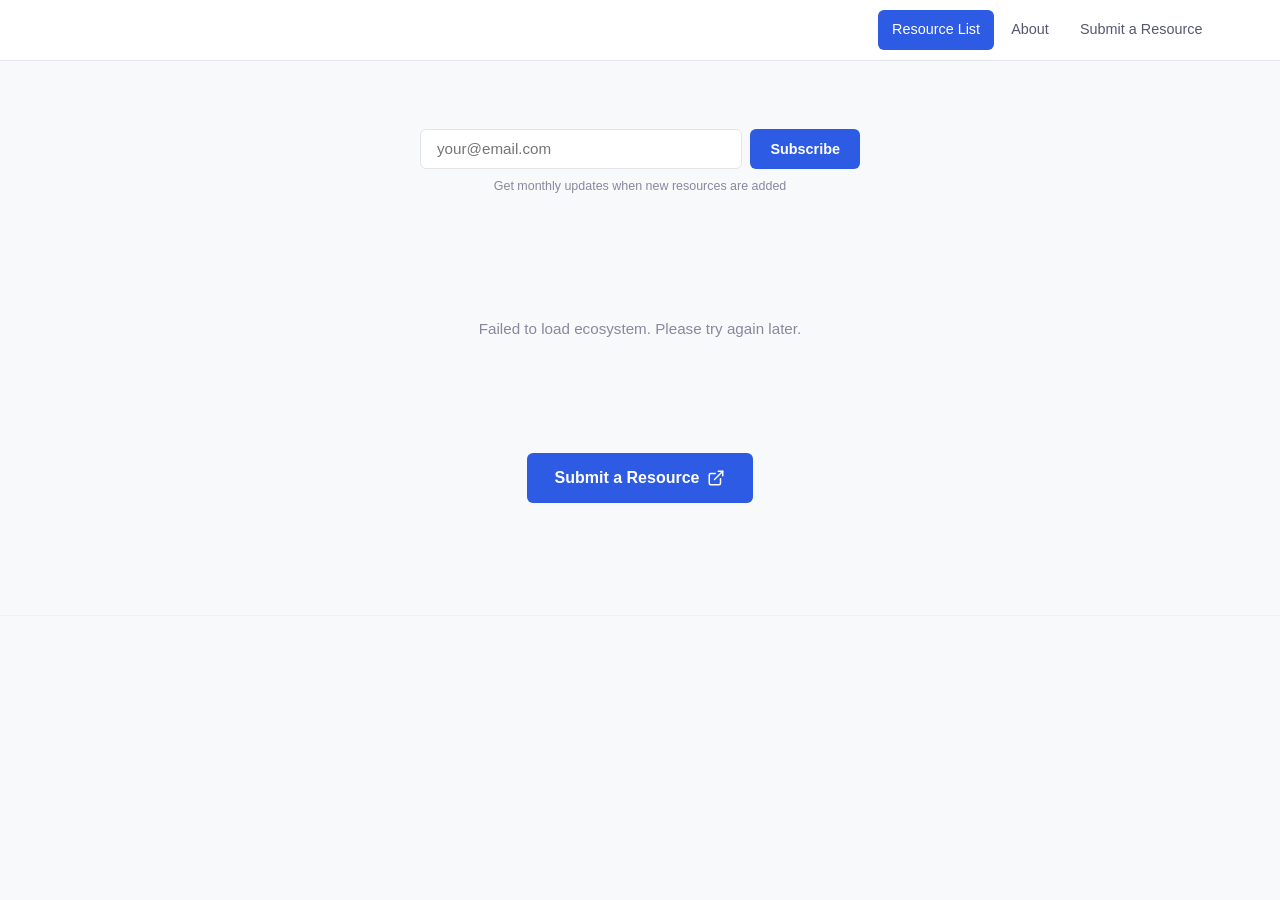
==== index.html @ 2a93d36a "Move all inline CSS to styles.css, fix hover color to solid light blue - Moved ~400 lines of inline " ====
<!DOCTYPE html>
<html lang="en">
<head>
  <meta charset="UTF-8">
  <meta name="viewport" content="width=device-width, initial-scale=1.0">
  <title>AI×Democracy.FYI — A Resource Map for Who's Working in This Space</title>
  <meta name="description" content="An ecosystem map of orgs, people, and papers focused on the intersection of AI &amp; Democracy">

  <!-- Open Graph -->
  <meta property="og:type" content="website">
  <meta property="og:title" content="AI×Democracy.FYI">
  <meta property="og:description" content="An ecosystem map of orgs, people, and papers focused on the intersection of AI &amp; Democracy">
  <meta property="og:url" content="https://aixdemocracy.fyi">
  <meta property="og:image" content="https://alignedgov.pages.dev/og-image.png">
  <meta property="og:site_name" content="AI×Democracy.FYI">

  <!-- Twitter Card -->
  <meta name="twitter:card" content="summary_large_image">
  <meta name="twitter:title" content="AI×Democracy.FYI">
  <meta name="twitter:description" content="An ecosystem map of orgs, people, and papers focused on the intersection of AI &amp; Democracy">
  <meta name="twitter:image" content="https://alignedgov.pages.dev/og-image.png">

  <!-- Favicon -->
  <link rel="icon" type="image/svg+xml" href="/favicon.svg">

  <link rel="stylesheet" href="styles.css">
</head>
<body>

  <!-- Navigation -->
  <nav class="nav" role="navigation" aria-label="Main navigation">
    <div class="nav-inner">
      <a href="/" class="nav-brand" id="nav-brand"></a>
      <ul class="nav-links">
        <li><a href="/" class="active">Resource List</a></li>
        <li><a href="/about.html">About</a></li>
        <li><a href="/submit.html">Submit a Resource</a></li>
      </ul>
    </div>
  </nav>

  <main class="container">
    <div class="hero">
      <h1 id="site-heading"></h1>
      <p class="subheading" id="site-subheading"></p>
      <p class="description" id="site-description"></p>

      <!-- Newsletter Signup -->
      <div class="newsletter-signup">
        <form id="newsletter-form" class="newsletter-form">
          <input type="email" id="newsletter-email" placeholder="your@email.com" required autocomplete="email" aria-label="Email address">
          <button type="submit" class="btn-primary newsletter-btn">Subscribe</button>
        </form>
        <p class="newsletter-msg" id="newsletter-msg"></p>
        <p class="newsletter-hint">Get monthly updates when new resources are added</p>
      </div>
    </div>

    <!-- Deadlines -->
    <div class="deadlines-section" id="deadlines-section" style="display: none;"></div>

    <!-- Loading State -->
    <div class="loading" id="loading">
      <div class="loading-spinner"></div>
      <p>Loading ecosystem...</p>
    </div>

    <!-- Org List -->
    <div class="org-list" id="org-list" style="display: none;"></div>

    <!-- Submit CTA -->
    <div style="text-align: center; margin: 3rem 0 1rem;">
      <a href="/submit.html" class="btn-primary">Submit a Resource
        <svg width="18" height="18" viewBox="0 0 24 24" fill="none" stroke="currentColor" stroke-width="2" stroke-linecap="round" stroke-linejoin="round"><path d="M18 13v6a2 2 0 0 1-2 2H5a2 2 0 0 1-2-2V8a2 2 0 0 1 2-2h6"/><polyline points="15 3 21 3 21 9"/><line x1="10" y1="14" x2="21" y2="3"/></svg>
      </a>
    </div>
  </main>

  <footer class="site-footer">
    <p id="site-footer"></p>
  </footer>

  <script>
    var WORKER_URL = "https://alignedgov-worker.seanahrens.workers.dev";

    function faviconUrl(url) {
      try {
        var domain = new URL(url).hostname;
        return "https://www.google.com/s2/favicons?domain=" + encodeURIComponent(domain) + "&sz=64";
      } catch { return ""; }
    }

    function getDomain(url) {
      try { return new URL(url).hostname.replace(/^www\./, ""); }
      catch { return url; }
    }

    function isSameText(a, b) {
      if (!a || !b) return false;
      var norm = function(s) { return s.trim().toLowerCase().replace(/[.\s]+$/g, ""); };
      return norm(a) === norm(b);
    }

    async function init() {
      try {
        var resp = await fetch(WORKER_URL + "/api/links");
        var data = await resp.json();

        // Apply dynamic config
        var config = data.config || {};
        if (config.title) {
          document.getElementById("nav-brand").textContent = config.title;
          document.title = config.title + (config.subheading ? " — " + config.subheading : "");
        }
        if (config.heading) document.getElementById("site-heading").textContent = config.heading;
        if (config.subheading) document.getElementById("site-subheading").textContent = config.subheading;
        if (config.description) document.getElementById("site-description").textContent = config.description;
        if (config.footer) document.getElementById("site-footer").textContent = config.footer;

        var deadlines = data.deadlines || [];
        renderDeadlines(deadlines);

        var orgs = data.orgs || [];
        var links = data.links || [];

        renderOrgView(orgs, links);
      } catch (err) {
        document.getElementById("loading").innerHTML =
          "<p>Failed to load ecosystem. Please try again later.</p>";
      }
    }

    function parseDeadlineDate(str) {
      // Handles "Mar 16", "Mar 16, 2026", "2026-03-16" etc.
      var MONTH_MAP = { jan:0, feb:1, mar:2, apr:3, may:4, jun:5, jul:6, aug:7, sep:8, oct:9, nov:10, dec:11 };
      var s = (str || "").trim();

      // Try ISO format first (2026-03-16)
      var iso = new Date(s + "T23:59:59");
      if (!isNaN(iso.getTime()) && /^\d{4}-\d{2}-\d{2}$/.test(s)) return iso;

      // Try "Mon DD" or "Mon DD, YYYY"
      var m = s.match(/^([A-Za-z]+)\s+(\d{1,2})(?:\s*,?\s*(\d{4}))?$/);
      if (!m) return null;
      var monthIdx = MONTH_MAP[m[1].toLowerCase().slice(0, 3)];
      if (monthIdx === undefined) return null;
      var day = parseInt(m[2], 10);
      var year = m[3] ? parseInt(m[3], 10) : new Date().getFullYear();
      var date = new Date(year, monthIdx, day, 23, 59, 59);
      // If no year given and the date is > 6 months in the past, assume next year
      if (!m[3] && date < new Date(Date.now() - 180 * 24 * 60 * 60 * 1000)) {
        date.setFullYear(date.getFullYear() + 1);
      }
      return date;
    }

    function renderDeadlines(deadlines) {
      var now = new Date();
      var sevenDaysAgo = new Date(now.getTime() - 7 * 24 * 60 * 60 * 1000);
      var MONTHS = ["Jan", "Feb", "Mar", "Apr", "May", "Jun", "Jul", "Aug", "Sep", "Oct", "Nov", "Dec"];

      // Parse deadlines, filter out > 1 week passed
      var items = [];
      deadlines.forEach(function(d) {
        var date = parseDeadlineDate(d.deadline);
        if (!date) return;
        if (date < sevenDaysAgo) return;
        var passed = date < now;
        var label = MONTHS[date.getMonth()] + " " + date.getDate();
        if (passed) label += " (passed)";
        items.push({ url: d.url, title: d.title, description: d.description, site_name: d.site_name, date: date, label: label, passed: passed });
      });

      if (items.length === 0) return;

      // Sort by deadline ascending
      items.sort(function(a, b) { return a.date - b.date; });

      var section = document.getElementById("deadlines-section");
      section.style.display = "block";

      var heading = document.createElement("div");
      heading.className = "deadlines-heading";
      heading.textContent = "Upcoming Deadlines";
      section.appendChild(heading);

      items.forEach(function(item) {
        var a = document.createElement("a");
        a.className = "deadline-item";
        a.href = item.url;
        a.target = "_blank";
        a.rel = "noopener noreferrer";

        // Favicon
        var favWrap = document.createElement("div");
        favWrap.className = "deadline-favicon";
        var favImg = document.createElement("img");
        favImg.src = faviconUrl(item.url);
        favImg.alt = "";
        favImg.loading = "lazy";
        favImg.onerror = function() { favImg.style.display = "none"; };
        favWrap.appendChild(favImg);
        a.appendChild(favWrap);

        // Text
        var text = document.createElement("div");
        text.className = "deadline-text";

        var title = document.createElement("div");
        title.className = "deadline-title";
        title.textContent = item.title || getDomain(item.url);
        text.appendChild(title);

        if (item.description && !isSameText(item.description, item.title)) {
          var desc = document.createElement("div");
          desc.className = "deadline-desc";
          desc.textContent = item.description;
          text.appendChild(desc);
        }

        a.appendChild(text);

        // Date badge
        var dateBadge = document.createElement("div");
        dateBadge.className = "deadline-date" + (item.passed ? " passed" : "");
        dateBadge.textContent = item.label;
        a.appendChild(dateBadge);

        section.appendChild(a);
      });
    }

    function renderOrgView(orgs, links) {
      var container = document.getElementById("org-list");
      var loading = document.getElementById("loading");
      loading.style.display = "none";
      container.style.display = "flex";

      // Build a map of org URL → links
      // Normalize URLs for matching (trim trailing slashes)
      function normalizeUrl(u) {
        return (u || "").trim().replace(/\/+$/, "").toLowerCase();
      }

      var orgLinkMap = {};
      var orphanLinks = [];

      // Index all org URLs
      var orgUrlSet = new Set();
      orgs.forEach(function(org) {
        var key = normalizeUrl(org.url);
        orgUrlSet.add(key);
        orgLinkMap[key] = [];
      });

      // Separate editor links from the rest
      var editorLinks = [];
      var nonEditorLinks = [];
      links.forEach(function(link) {
        if ((link.category || "").toLowerCase() === "editor") {
          editorLinks.push(link);
        } else {
          nonEditorLinks.push(link);
        }
      });

      // Assign non-editor links to orgs
      nonEditorLinks.forEach(function(link) {
        if (link.org) {
          var key = normalizeUrl(link.org);
          if (orgLinkMap[key]) {
            orgLinkMap[key].push(link);
          } else {
            orphanLinks.push(link);
          }
        } else {
          orphanLinks.push(link);
        }
      });

      // Catalog heading
      var catalogLabel = document.createElement("div");
      catalogLabel.className = "org-section-label";
      catalogLabel.textContent = "Catalog";
      container.appendChild(catalogLabel);

      // Render each org
      orgs.forEach(function(org) {
        var key = normalizeUrl(org.url);
        var orgLinks = orgLinkMap[key] || [];
        container.appendChild(createOrgCard(org, orgLinks));
      });

      // Render orphan links in a catch-all section
      if (orphanLinks.length > 0) {
        var label = document.createElement("div");
        label.className = "org-section-label";
        label.textContent = "Independent Resources";
        container.appendChild(label);

        var independentOrg = {
          url: null,
          title: "Independent",
          description: "Resources not affiliated with a specific organization.",
          people: [],
          category: null,
        };
        container.appendChild(createOrgCard(independentOrg, orphanLinks));
      }

      // Render editor writings section
      if (editorLinks.length > 0) {
        var edLabel = document.createElement("div");
        edLabel.className = "org-section-label";
        edLabel.textContent = "Editor Writings";
        container.appendChild(edLabel);

        var editorOrg = {
          url: null,
          title: "Editor Writings",
          description: null,
          people: [],
          category: null,
        };
        container.appendChild(createOrgCard(editorOrg, editorLinks));
      }
    }

    function createOrgCard(org, orgLinks) {
      var card = document.createElement("div");
      card.className = "org-card";

      // ─── Left: Org identity (whole section is clickable) ───
      var identity;
      if (org.url) {
        identity = document.createElement("a");
        identity.href = org.url;
        identity.target = "_blank";
        identity.rel = "noopener noreferrer";
      } else {
        identity = document.createElement("div");
      }
      identity.className = "org-identity";

      // Header with favicon + name
      var header = document.createElement("div");
      header.className = "org-header";

      if (org.url) {
        var favWrap = document.createElement("div");
        favWrap.className = "org-favicon";
        var favImg = document.createElement("img");
        favImg.src = faviconUrl(org.url);
        favImg.alt = "";
        favImg.loading = "lazy";
        favImg.onerror = function() { favImg.style.display = "none"; };
        favWrap.appendChild(favImg);
        header.appendChild(favWrap);
      }

      var name = document.createElement("div");
      name.className = "org-name";
      name.textContent = org.title || org.site_name || (org.url ? getDomain(org.url) : "Independent");
      header.appendChild(name);

      identity.appendChild(header);

      // Category badge
      if (org.category) {
        var badge = document.createElement("span");
        badge.className = "org-badge";
        badge.textContent = org.category;
        identity.appendChild(badge);
      }

      // Description
      if (org.description) {
        var desc = document.createElement("div");
        desc.className = "org-desc";
        desc.textContent = org.description;
        identity.appendChild(desc);
      }

      // URL display
      if (org.url) {
        var urlDisplay = document.createElement("div");
        urlDisplay.className = "org-url";
        urlDisplay.textContent = getDomain(org.url);
        identity.appendChild(urlDisplay);
      }

      // People
      if (org.people && org.people.length > 0) {
        var peopleLabel = document.createElement("div");
        peopleLabel.className = "org-people-label";
        peopleLabel.textContent = "Key People";
        identity.appendChild(peopleLabel);

        var peopleList = document.createElement("ul");
        peopleList.className = "org-people-list";
        org.people.forEach(function(person) {
          var li = document.createElement("li");
          li.textContent = person;
          peopleList.appendChild(li);
        });
        identity.appendChild(peopleList);
      }

      card.appendChild(identity);

      // ─── Right: Stacked link cards ───
      var linksContainer = document.createElement("div");
      linksContainer.className = "org-links";

      orgLinks.forEach(function(link) {
        linksContainer.appendChild(createOrgLinkCard(link));
      });

      card.appendChild(linksContainer);
      return card;
    }

    function createOrgLinkCard(link) {
      var domain = getDomain(link.url);
      var source = link.site_name || domain;
      var title = link.title || link.url;

      var a = document.createElement("a");
      a.className = "org-link-item";
      a.href = link.url;
      a.target = "_blank";
      a.rel = "noopener noreferrer";

      // Favicon
      var favWrap = document.createElement("div");
      favWrap.className = "org-link-favicon";
      var favImg = document.createElement("img");
      favImg.src = faviconUrl(link.url);
      favImg.alt = "";
      favImg.loading = "lazy";
      favImg.onerror = function() { favImg.style.display = "none"; };
      favWrap.appendChild(favImg);
      a.appendChild(favWrap);

      // Text
      var text = document.createElement("div");
      text.className = "org-link-text";

      // Meta line
      var meta = document.createElement("div");
      meta.className = "org-link-meta";

      var sourceEl = document.createElement("span");
      sourceEl.className = "org-link-source";
      sourceEl.textContent = source;
      meta.appendChild(sourceEl);

      text.appendChild(meta);

      // Title
      var h3 = document.createElement("div");
      h3.className = "org-link-title";
      h3.textContent = title;
      text.appendChild(h3);

      // Description
      var desc = link.description;
      if (desc && !isSameText(desc, title) && !isSameText(desc, source)) {
        var descEl = document.createElement("div");
        descEl.className = "org-link-desc";
        descEl.textContent = desc;
        text.appendChild(descEl);
      }

      a.appendChild(text);
      return a;
    }

    // ─── Newsletter signup ──────────────────────────────────────────
    (function() {
      var form = document.getElementById("newsletter-form");
      var msg = document.getElementById("newsletter-msg");

      form.addEventListener("submit", async function(e) {
        e.preventDefault();
        var email = document.getElementById("newsletter-email").value.trim();
        if (!email) return;

        var btn = form.querySelector("button");
        btn.disabled = true;
        btn.textContent = "Subscribing...";
        msg.textContent = "";
        msg.className = "newsletter-msg";

        try {
          var resp = await fetch(WORKER_URL + "/api/subscribe", {
            method: "POST",
            headers: { "Content-Type": "application/json" },
            body: JSON.stringify({ email: email }),
          });
          var data = await resp.json();
          if (resp.ok) {
            msg.textContent = "Yes! Check your email to confirm sign up!";
            msg.className = "newsletter-msg success";
            form.reset();
          } else {
            msg.textContent = data.error || "Something went wrong. Please try again.";
            msg.className = "newsletter-msg error";
          }
        } catch (err) {
          msg.textContent = "Network error. Please try again.";
          msg.className = "newsletter-msg error";
        }

        btn.disabled = false;
        btn.textContent = "Subscribe";
      });
    })();

    init();
  </script>
</body>
</html>
---- styles.css ----
/* ─── Reset & Base ──────────────────────────────────────────────────────── */
*,
*::before,
*::after {
  box-sizing: border-box;
  margin: 0;
  padding: 0;
}

:root {
  --color-bg: #f8f9fa;
  --color-surface: #ffffff;
  --color-text: #1a1a2e;
  --color-text-secondary: #555770;
  --color-text-muted: #8888a0;
  --color-primary: #2d5be3;
  --color-primary-hover: #1e45b8;
  --color-border: #e2e4e9;
  --color-border-light: #f0f1f4;
  --color-pill-bg: #eef0f5;
  --color-pill-active-bg: #2d5be3;
  --color-pill-active-text: #ffffff;
  --color-card-hover: #f5f6f9;
  --color-link-hover: #edf4ff;
  --color-badge-bg: #eef0f5;
  --color-badge-text: #555770;
  --font-sans: -apple-system, BlinkMacSystemFont, "Segoe UI", Roboto, Oxygen,
    Ubuntu, Cantarell, "Fira Sans", "Droid Sans", "Helvetica Neue", sans-serif;
  --font-serif: "Georgia", "Times New Roman", serif;
  --shadow-sm: 0 1px 3px rgba(0, 0, 0, 0.06);
  --shadow-md: 0 2px 8px rgba(0, 0, 0, 0.08);
  --shadow-lg: 0 4px 16px rgba(0, 0, 0, 0.1);
  --radius-sm: 6px;
  --radius-md: 10px;
  --radius-lg: 14px;
  --max-width: 1200px;
}

html {
  font-size: 16px;
  -webkit-font-smoothing: antialiased;
  -moz-osx-font-smoothing: grayscale;
}

body {
  font-family: var(--font-sans);
  background: var(--color-bg);
  color: var(--color-text);
  line-height: 1.6;
  min-height: 100vh;
}

a {
  color: var(--color-primary);
  text-decoration: none;
}

a:hover {
  text-decoration: underline;
}

img {
  max-width: 100%;
  display: block;
}

/* ─── Navigation ───────────────────────────────────────────────────────── */
.nav {
  background: var(--color-surface);
  border-bottom: 1px solid var(--color-border);
  position: sticky;
  top: 0;
  z-index: 100;
}

.nav-inner {
  max-width: var(--max-width);
  margin: 0 auto;
  padding: 0 1.5rem;
  display: flex;
  align-items: center;
  justify-content: space-between;
  height: 60px;
}

.nav-brand {
  font-size: 1.15rem;
  font-weight: 700;
  color: var(--color-text);
  text-decoration: none;
  letter-spacing: -0.02em;
}

.nav-brand:hover {
  text-decoration: none;
  color: var(--color-primary);
}

.nav-links {
  display: flex;
  gap: 0.25rem;
  list-style: none;
}

.nav-links a {
  display: block;
  padding: 0.5rem 0.85rem;
  border-radius: var(--radius-sm);
  color: var(--color-text-secondary);
  font-size: 0.9rem;
  font-weight: 500;
  text-decoration: none;
  transition: background 0.15s, color 0.15s;
}

.nav-links a:hover {
  background: var(--color-pill-bg);
  color: var(--color-text);
  text-decoration: none;
}

.nav-links a.active {
  background: var(--color-pill-active-bg);
  color: var(--color-pill-active-text);
}

/* ─── Page Container ───────────────────────────────────────────────────── */
.container {
  max-width: var(--max-width);
  margin: 0 auto;
  padding: 2rem 1.5rem 4rem;
}

/* ─── Hero Section (background wrapper) ──────────────────────────────── */
.hero-section {
  position: relative;
  overflow: hidden;
  margin: 0 -1.5rem;
  padding: 0 1.5rem;
  margin-bottom: 2rem;
}

.hero-bg {
  position: absolute;
  inset: 0;
  z-index: 0;
  will-change: transform;
  transform: translateY(0) scale(1.15);
  transform-origin: center top;
}

.hero-bg svg {
  width: 100%;
  height: 100%;
}

.hero-section .hero,
.hero-section .filters {
  position: relative;
  z-index: 1;
}

/* ─── Hero / Page Header ──────────────────────────────────────────────── */
.hero {
  text-align: center;
  margin-bottom: 2.5rem;
  padding: 1rem 0;
}

.hero h1 {
  font-size: 2.25rem;
  font-weight: 800;
  letter-spacing: -0.03em;
  color: var(--color-text);
  margin-bottom: 0.35rem;
}

.hero .subheading {
  font-family: var(--font-serif);
  font-size: 1.15rem;
  font-style: italic;
  color: var(--color-text-secondary);
  margin-bottom: 0.75rem;
}

.hero .description {
  font-size: 0.95rem;
  color: var(--color-text-muted);
  max-width: 600px;
  margin: 0 auto;
  line-height: 1.5;
}

/* ─── Category Filter Pills ───────────────────────────────────────────── */
.filters {
  display: flex;
  flex-wrap: wrap;
  gap: 0.5rem;
  justify-content: center;
  margin-bottom: 2rem;
}

.pill {
  display: inline-block;
  padding: 0.4rem 1rem;
  border-radius: 50px;
  background: var(--color-pill-bg);
  color: var(--color-text-secondary);
  font-size: 0.85rem;
  font-weight: 500;
  cursor: pointer;
  border: none;
  transition: background 0.15s, color 0.15s, box-shadow 0.15s;
  white-space: nowrap;
}

.pill:hover {
  background: var(--color-border);
  color: var(--color-text);
}

.pill.active {
  background: var(--color-pill-active-bg);
  color: var(--color-pill-active-text);
  box-shadow: var(--shadow-sm);
}

.pill:focus-visible {
  outline: 2px solid var(--color-primary);
  outline-offset: 2px;
}

/* ─── Card Grid ────────────────────────────────────────────────────────── */
.card-grid {
  display: grid;
  grid-template-columns: repeat(3, 1fr);
  gap: 1.25rem;
}

@media (max-width: 900px) {
  .card-grid {
    grid-template-columns: repeat(2, 1fr);
  }
}

@media (max-width: 580px) {
  .card-grid {
    grid-template-columns: 1fr;
  }
}

/* ─── Link Card ────────────────────────────────────────────────────────── */
.card {
  background: var(--color-surface);
  border: 1px solid var(--color-border);
  border-radius: var(--radius-md);
  overflow: hidden;
  display: flex;
  flex-direction: column;
  transition: box-shadow 0.2s, transform 0.2s;
  cursor: pointer;
  text-decoration: none;
  color: inherit;
}

.card:hover {
  box-shadow: var(--shadow-md);
  transform: translateY(-2px);
  text-decoration: none;
}

.card:focus-visible {
  outline: 2px solid var(--color-primary);
  outline-offset: 2px;
}

.card-thumb {
  width: 100%;
  height: 160px;
  object-fit: cover;
  background: var(--color-border-light);
}

.card-thumb-placeholder {
  width: 100%;
  height: 160px;
  background: linear-gradient(135deg, #e8eaf0 0%, #d5d9e2 100%);
  display: flex;
  align-items: center;
  justify-content: center;
}

.card-thumb-placeholder .placeholder-domain {
  font-size: 0.85rem;
  font-weight: 600;
  color: #8890a4;
  letter-spacing: 0.02em;
  text-transform: lowercase;
  padding: 0 1rem;
  text-align: center;
}

.card-body {
  padding: 1rem 1.1rem 1.1rem;
  flex: 1;
  display: flex;
  flex-direction: column;
}

.card-source {
  font-size: 0.78rem;
  color: var(--color-text-muted);
  white-space: nowrap;
  overflow: hidden;
  text-overflow: ellipsis;
}

.card-category {
  display: inline-block;
  padding: 0.2rem 0.6rem;
  border-radius: 50px;
  background: var(--color-badge-bg);
  color: var(--color-badge-text);
  font-size: 0.72rem;
  font-weight: 600;
  text-transform: uppercase;
  letter-spacing: 0.04em;
  margin-bottom: 0.5rem;
  align-self: flex-start;
}

.card-title {
  font-size: 1rem;
  font-weight: 650;
  line-height: 1.35;
  margin-bottom: 0.35rem;
  color: var(--color-text);
  display: -webkit-box;
  -webkit-line-clamp: 2;
  -webkit-box-orient: vertical;
  overflow: hidden;
}

.card-desc {
  font-size: 0.85rem;
  color: var(--color-text-secondary);
  line-height: 1.45;
  display: -webkit-box;
  -webkit-line-clamp: 2;
  -webkit-box-orient: vertical;
  overflow: hidden;
  margin-bottom: 0.6rem;
  flex: 1;
}

.card-footer {
  display: flex;
  align-items: center;
  justify-content: space-between;
  padding-top: 0.5rem;
  border-top: 1px solid var(--color-border-light);
  margin-top: auto;
  min-height: 28px;
}

.card-external-icon {
  width: 16px;
  height: 16px;
  color: var(--color-text-muted);
  flex-shrink: 0;
}

/* ─── Editor Cards ─────────────────────────────────────────────────────── */
.editor-grid {
  display: grid;
  grid-template-columns: repeat(auto-fill, minmax(280px, 1fr));
  gap: 1.25rem;
}

.editor-card {
  background: var(--color-surface);
  border: 1px solid var(--color-border);
  border-radius: var(--radius-md);
  padding: 1.5rem;
  display: flex;
  flex-direction: column;
  align-items: center;
  text-align: center;
  transition: box-shadow 0.2s;
}

.editor-card:hover {
  box-shadow: var(--shadow-md);
}

.editor-avatar {
  width: 160px;
  height: 160px;
  border-radius: 50%;
  object-fit: cover;
  margin-bottom: 0.85rem;
  background: var(--color-border-light);
}

.editor-name {
  font-size: 1.05rem;
  font-weight: 650;
  color: var(--color-text);
  margin-bottom: 0.15rem;
}

.editor-role {
  font-size: 0.82rem;
  font-weight: 500;
  color: var(--color-primary);
  text-transform: uppercase;
  letter-spacing: 0.04em;
  margin-bottom: 0.5rem;
}

.editor-bio {
  font-size: 0.88rem;
  color: var(--color-text-secondary);
  line-height: 1.45;
  margin-bottom: 0.75rem;
}

.editor-link {
  font-size: 0.85rem;
  color: var(--color-primary);
  font-weight: 500;
}

.editor-link:hover {
  text-decoration: underline;
}

/* ─── Submit Page ──────────────────────────────────────────────────────── */
.submit-content {
  max-width: 640px;
  margin: 0 auto;
}

.submit-content h2 {
  font-size: 1.4rem;
  font-weight: 700;
  margin-bottom: 0.75rem;
  color: var(--color-text);
}

.submit-content p {
  font-size: 0.95rem;
  color: var(--color-text-secondary);
  line-height: 1.65;
  margin-bottom: 1rem;
}

.submit-content ul {
  margin: 0 0 1.5rem 1.25rem;
  color: var(--color-text-secondary);
  font-size: 0.95rem;
  line-height: 1.7;
}

.submit-content li {
  margin-bottom: 0.25rem;
}

.btn-primary {
  display: inline-flex;
  align-items: center;
  gap: 0.5rem;
  padding: 0.75rem 1.75rem;
  background: var(--color-primary);
  color: #fff;
  font-size: 1rem;
  font-weight: 600;
  border-radius: var(--radius-sm);
  border: none;
  cursor: pointer;
  text-decoration: none;
  transition: background 0.15s, box-shadow 0.15s;
}

.btn-primary:hover {
  background: var(--color-primary-hover);
  box-shadow: var(--shadow-md);
  text-decoration: none;
  color: #fff;
}

.btn-primary:focus-visible {
  outline: 2px solid var(--color-primary);
  outline-offset: 2px;
}

/* ─── Loading & Empty States ───────────────────────────────────────────── */
.loading {
  text-align: center;
  padding: 4rem 1rem;
  color: var(--color-text-muted);
  font-size: 0.95rem;
}

.loading-spinner {
  display: inline-block;
  width: 28px;
  height: 28px;
  border: 3px solid var(--color-border);
  border-top-color: var(--color-primary);
  border-radius: 50%;
  animation: spin 0.7s linear infinite;
  margin-bottom: 0.75rem;
}

@keyframes spin {
  to {
    transform: rotate(360deg);
  }
}

.empty-state {
  text-align: center;
  padding: 3rem 1rem;
  color: var(--color-text-muted);
  font-size: 0.95rem;
}

/* ─── Footer ───────────────────────────────────────────────────────────── */
.site-footer {
  text-align: center;
  padding: 2rem 1rem;
  font-size: 0.82rem;
  color: var(--color-text-muted);
  border-top: 1px solid var(--color-border-light);
  margin-top: 2rem;
}

/* ─── Responsive tweaks ───────────────────────────────────────────────── */
@media (max-width: 580px) {
  .hero h1 {
    font-size: 1.65rem;
  }

  .hero .subheading {
    font-size: 1rem;
  }

  .nav-inner {
    padding: 0 1rem;
  }

  .container {
    padding: 1.25rem 1rem 3rem;
  }

  .nav-links a {
    padding: 0.4rem 0.6rem;
    font-size: 0.82rem;
  }
}

/* ─── Newsletter Signup ──────────────────────────────────────────────── */
.newsletter-signup {
  max-width: 440px;
  margin: 1.25rem auto 0;
}

.newsletter-form {
  display: flex;
  gap: 0.5rem;
}

.newsletter-form input[type="email"] {
  flex: 1;
  padding: 0.65rem 1rem;
  border: 1px solid var(--color-border);
  border-radius: var(--radius-sm);
  font-size: 0.95rem;
  font-family: var(--font-sans);
  background: var(--color-surface);
  color: var(--color-text);
  outline: none;
  transition: border-color 0.15s;
}

.newsletter-form input[type="email"]:focus {
  border-color: var(--color-primary);
}

.newsletter-btn {
  flex-shrink: 0;
  padding: 0.65rem 1.25rem;
  font-size: 0.9rem;
}

.newsletter-hint {
  font-size: 0.78rem;
  color: var(--color-text-muted);
  margin-top: 0.5rem;
  text-align: center;
}

.newsletter-msg {
  font-size: 0.85rem;
  margin-top: 0.5rem;
  text-align: center;
  min-height: 1.25em;
}

.newsletter-msg.success { color: #16a34a; }
.newsletter-msg.error { color: #dc2626; }
.newsletter-msg:empty { display: none; }

@media (max-width: 480px) {
  .newsletter-form {
    flex-direction: column;
  }
}

/* ─── Org Card Layout ────────────────────────────────────────────────── */
.org-list {
  display: flex;
  flex-direction: column;
  gap: 1.25rem;
}

.org-card {
  display: flex;
  gap: 1.5rem;
  background: var(--color-surface);
  border: 1px solid var(--color-border);
  border-radius: var(--radius-md);
  padding: 1.25rem 1.5rem;
}

.org-identity {
  flex: 0 0 280px;
  min-width: 0;
  text-decoration: none;
  color: inherit;
  padding: 0.75rem;
  margin: -0.75rem;
  border-radius: var(--radius-sm);
  transition: background 0.15s;
  display: block;
}

a.org-identity:hover {
  background: var(--color-link-hover);
  text-decoration: none;
}

.org-header {
  display: flex;
  align-items: flex-start;
  gap: 0.6rem;
  margin-bottom: 0.5rem;
}

.org-favicon {
  flex-shrink: 0;
  width: 28px;
  height: 28px;
  border-radius: 6px;
  background: var(--color-border-light);
  display: flex;
  align-items: center;
  justify-content: center;
}

.org-favicon img {
  width: 20px;
  height: 20px;
  border-radius: 3px;
}

.org-name {
  font-size: 1.05rem;
  font-weight: 650;
  color: var(--color-text);
  text-decoration: none;
  display: -webkit-box;
  -webkit-line-clamp: 2;
  -webkit-box-orient: vertical;
  overflow: hidden;
}

.org-desc {
  font-size: 0.82rem;
  color: var(--color-text-secondary);
  line-height: 1.45;
  display: -webkit-box;
  -webkit-line-clamp: 3;
  -webkit-box-orient: vertical;
  overflow: hidden;
  margin-bottom: 0.5rem;
}

.org-url {
  font-size: 0.75rem;
  color: var(--color-primary);
  margin-bottom: 0.6rem;
  white-space: nowrap;
  overflow: hidden;
  text-overflow: ellipsis;
}

.org-badge {
  display: inline-block;
  padding: 0.12rem 0.5rem;
  border-radius: 50px;
  background: var(--color-badge-bg);
  color: var(--color-badge-text);
  font-size: 0.65rem;
  font-weight: 600;
  text-transform: uppercase;
  letter-spacing: 0.04em;
  margin-bottom: 0.6rem;
}

.org-people-label {
  font-size: 0.72rem;
  font-weight: 600;
  color: var(--color-text-muted);
  text-transform: uppercase;
  letter-spacing: 0.04em;
  margin-bottom: 0.25rem;
}

.org-people-list {
  list-style: none;
  padding: 0;
  margin: 0;
}

.org-people-list li {
  font-size: 0.8rem;
  color: var(--color-text-secondary);
  line-height: 1.5;
}

/* Right side: stacked link list */
.org-links {
  flex: 1;
  min-width: 0;
  display: flex;
  flex-direction: column;
}

.org-link-item {
  display: flex;
  align-items: flex-start;
  gap: 0.7rem;
  padding: 0.6rem 0.5rem;
  margin: 0 -0.5rem;
  border-bottom: 1px solid var(--color-border-light);
  border-radius: var(--radius-sm);
  text-decoration: none;
  color: inherit;
  min-width: 0;
  transition: background 0.15s;
}

.org-link-item:last-child {
  border-bottom: none;
}

.org-link-item:hover {
  background: var(--color-link-hover);
  text-decoration: none;
}

.org-link-favicon {
  flex-shrink: 0;
  width: 20px;
  height: 20px;
  border-radius: 4px;
  background: var(--color-border-light);
  display: flex;
  align-items: center;
  justify-content: center;
  margin-top: 2px;
}

.org-link-favicon img {
  width: 16px;
  height: 16px;
  border-radius: 2px;
}

.org-link-text {
  flex: 1;
  min-width: 0;
}

.org-link-meta {
  display: flex;
  align-items: center;
  gap: 0.4rem;
  margin-bottom: 0.15rem;
}

.org-link-source {
  font-size: 0.68rem;
  color: var(--color-text-muted);
  white-space: nowrap;
  overflow: hidden;
  text-overflow: ellipsis;
}

.org-link-badge {
  display: inline-block;
  padding: 0.08rem 0.4rem;
  border-radius: 50px;
  background: var(--color-badge-bg);
  color: var(--color-badge-text);
  font-size: 0.58rem;
  font-weight: 600;
  text-transform: uppercase;
  letter-spacing: 0.04em;
  white-space: nowrap;
  flex-shrink: 0;
}

.org-link-title {
  font-size: 0.82rem;
  font-weight: 600;
  line-height: 1.3;
  color: var(--color-text);
  white-space: nowrap;
  overflow: hidden;
  text-overflow: ellipsis;
}

.org-link-desc {
  font-size: 0.75rem;
  color: var(--color-text-secondary);
  line-height: 1.35;
  display: -webkit-box;
  -webkit-line-clamp: 2;
  -webkit-box-orient: vertical;
  overflow: hidden;
}

.org-section-label {
  font-size: 1rem;
  font-weight: 700;
  color: var(--color-text-secondary);
  text-transform: uppercase;
  letter-spacing: 0.05em;
  text-align: center;
  margin-top: 2rem;
  margin-bottom: 0.75rem;
  padding-bottom: 0.5rem;
  border-bottom: 1px solid var(--color-border-light);
}

/* ─── Deadlines Section ──────────────────────────────────────────────── */
.deadlines-section {
  margin-bottom: 2.5rem;
  padding: 1.25rem 1.5rem;
  background: var(--color-surface);
  border: 1px solid var(--color-border);
  border-radius: var(--radius-md);
  border-left: 4px solid var(--color-primary);
}

.deadlines-heading {
  font-size: 1rem;
  font-weight: 700;
  color: var(--color-text);
  margin-bottom: 1rem;
  text-transform: uppercase;
  letter-spacing: 0.04em;
}

.deadline-item {
  display: flex;
  align-items: flex-start;
  gap: 0.7rem;
  padding: 0.6rem 0.5rem;
  margin: 0 -0.5rem;
  border-bottom: 1px solid var(--color-border-light);
  border-radius: var(--radius-sm);
  text-decoration: none;
  color: inherit;
  transition: background 0.15s;
}

.deadline-item:last-child {
  border-bottom: none;
}

.deadline-item:hover {
  background: var(--color-link-hover);
  text-decoration: none;
}

.deadline-favicon {
  flex-shrink: 0;
  width: 20px;
  height: 20px;
  border-radius: 4px;
  background: var(--color-border-light);
  display: flex;
  align-items: center;
  justify-content: center;
  margin-top: 2px;
}

.deadline-favicon img {
  width: 16px;
  height: 16px;
  border-radius: 2px;
}

.deadline-text {
  flex: 1;
  min-width: 0;
}

.deadline-title {
  font-size: 0.88rem;
  font-weight: 600;
  line-height: 1.3;
  color: var(--color-text);
  white-space: nowrap;
  overflow: hidden;
  text-overflow: ellipsis;
}

.deadline-desc {
  font-size: 0.75rem;
  color: var(--color-text-secondary);
  line-height: 1.35;
  display: -webkit-box;
  -webkit-line-clamp: 1;
  -webkit-box-orient: vertical;
  overflow: hidden;
}

.deadline-date {
  flex-shrink: 0;
  font-size: 0.78rem;
  font-weight: 600;
  color: var(--color-primary);
  white-space: nowrap;
  margin-top: 2px;
}

.deadline-date.passed {
  color: var(--color-text-muted);
}

/* Responsive: stack org cards on smaller screens */
@media (max-width: 768px) {
  .org-card {
    flex-direction: column;
    gap: 1rem;
  }
  .org-identity {
    flex: none;
  }
}
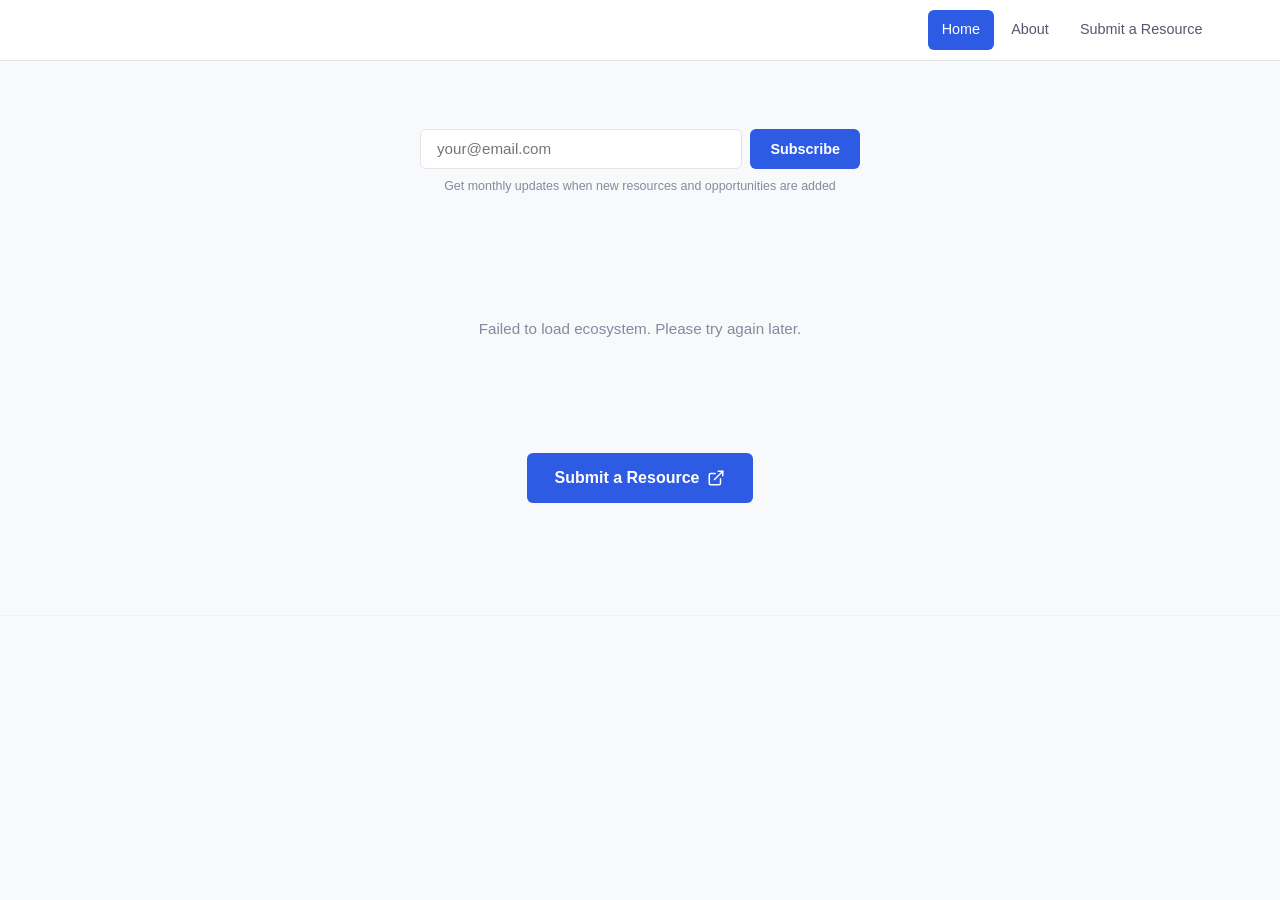
==== commit 3251b9a2: "Update nav to Home, remove Origin section, update deadlines title and hint text - Nav tab: "Resource" ====
--- a/index.html
+++ b/index.html
@@ -24,6 +24,415 @@
   <link rel="icon" type="image/svg+xml" href="/favicon.svg">
 
   <link rel="stylesheet" href="styles.css">
+  <style>
+    /* ─── Newsletter Signup ──────────────────────────────────────────── */
+    .newsletter-signup {
+      max-width: 440px;
+      margin: 1.25rem auto 0;
+    }
+
+    .newsletter-form {
+      display: flex;
+      gap: 0.5rem;
+    }
+
+    .newsletter-form input[type="email"] {
+      flex: 1;
+      padding: 0.65rem 1rem;
+      border: 1px solid var(--color-border);
+      border-radius: var(--radius-sm);
+      font-size: 0.95rem;
+      font-family: var(--font-sans);
+      background: var(--color-surface);
+      color: var(--color-text);
+      outline: none;
+      transition: border-color 0.15s;
+    }
+
+    .newsletter-form input[type="email"]:focus {
+      border-color: var(--color-primary);
+    }
+
+    .newsletter-btn {
+      flex-shrink: 0;
+      padding: 0.65rem 1.25rem;
+      font-size: 0.9rem;
+    }
+
+    .newsletter-hint {
+      font-size: 0.78rem;
+      color: var(--color-text-muted);
+      margin-top: 0.5rem;
+      text-align: center;
+    }
+
+    .newsletter-msg {
+      font-size: 0.85rem;
+      margin-top: 0.5rem;
+      text-align: center;
+      min-height: 1.25em;
+    }
+
+    .newsletter-msg.success { color: #16a34a; }
+    .newsletter-msg.error { color: #dc2626; }
+
+    .newsletter-msg:empty { display: none; }
+
+    @media (max-width: 480px) {
+      .newsletter-form {
+        flex-direction: column;
+      }
+    }
+
+    /* ─── Org Card Layout ─────────────────────────────────────────────── */
+    .org-list {
+      display: flex;
+      flex-direction: column;
+      gap: 1.25rem;
+    }
+
+    .org-card {
+      display: flex;
+      gap: 1.5rem;
+      background: var(--color-surface);
+      border: 1px solid var(--color-border);
+      border-radius: var(--radius-md);
+      padding: 1.25rem 1.5rem;
+    }
+
+    /* Left side: org identity (clickable) */
+    .org-identity {
+      flex: 0 0 280px;
+      min-width: 0;
+      text-decoration: none;
+      color: inherit;
+      padding: 0.75rem;
+      margin: -0.75rem;
+      border-radius: var(--radius-sm);
+      transition: background 0.15s;
+      display: block;
+    }
+
+    a.org-identity:hover {
+      background: rgba(37, 99, 214, 0.09);
+      text-decoration: none;
+    }
+
+    .org-header {
+      display: flex;
+      align-items: flex-start;
+      gap: 0.6rem;
+      margin-bottom: 0.5rem;
+    }
+
+    .org-favicon {
+      flex-shrink: 0;
+      width: 28px;
+      height: 28px;
+      border-radius: 6px;
+      background: var(--color-border-light);
+      display: flex;
+      align-items: center;
+      justify-content: center;
+    }
+
+    .org-favicon img {
+      width: 20px;
+      height: 20px;
+      border-radius: 3px;
+    }
+
+    .org-name {
+      font-size: 1.05rem;
+      font-weight: 650;
+      color: var(--color-text);
+      text-decoration: none;
+      display: -webkit-box;
+      -webkit-line-clamp: 2;
+      -webkit-box-orient: vertical;
+      overflow: hidden;
+    }
+
+
+    .org-desc {
+      font-size: 0.82rem;
+      color: var(--color-text-secondary);
+      line-height: 1.45;
+      display: -webkit-box;
+      -webkit-line-clamp: 3;
+      -webkit-box-orient: vertical;
+      overflow: hidden;
+      margin-bottom: 0.5rem;
+    }
+
+    .org-url {
+      font-size: 0.75rem;
+      color: var(--color-primary);
+      margin-bottom: 0.6rem;
+      white-space: nowrap;
+      overflow: hidden;
+      text-overflow: ellipsis;
+    }
+
+
+    .org-badge {
+      display: inline-block;
+      padding: 0.12rem 0.5rem;
+      border-radius: 50px;
+      background: var(--color-badge-bg);
+      color: var(--color-badge-text);
+      font-size: 0.65rem;
+      font-weight: 600;
+      text-transform: uppercase;
+      letter-spacing: 0.04em;
+      margin-bottom: 0.6rem;
+    }
+
+    .org-people-label {
+      font-size: 0.72rem;
+      font-weight: 600;
+      color: var(--color-text-muted);
+      text-transform: uppercase;
+      letter-spacing: 0.04em;
+      margin-bottom: 0.25rem;
+    }
+
+    .org-people-list {
+      list-style: none;
+      padding: 0;
+      margin: 0;
+    }
+
+    .org-people-list li {
+      font-size: 0.8rem;
+      color: var(--color-text-secondary);
+      line-height: 1.5;
+    }
+
+    /* Right side: stacked link list */
+    .org-links {
+      flex: 1;
+      min-width: 0;
+      display: flex;
+      flex-direction: column;
+    }
+
+    .org-link-item {
+      display: flex;
+      align-items: flex-start;
+      gap: 0.7rem;
+      padding: 0.6rem 0.5rem;
+      margin: 0 -0.5rem;
+      border-bottom: 1px solid var(--color-border-light);
+      border-radius: var(--radius-sm);
+      text-decoration: none;
+      color: inherit;
+      min-width: 0;
+      transition: background 0.15s;
+    }
+
+    .org-link-item:last-child {
+      border-bottom: none;
+    }
+
+    .org-link-item:hover {
+      background: rgba(37, 99, 214, 0.09);
+      text-decoration: none;
+    }
+
+    .org-link-favicon {
+      flex-shrink: 0;
+      width: 20px;
+      height: 20px;
+      border-radius: 4px;
+      background: var(--color-border-light);
+      display: flex;
+      align-items: center;
+      justify-content: center;
+      margin-top: 2px;
+    }
+
+    .org-link-favicon img {
+      width: 16px;
+      height: 16px;
+      border-radius: 2px;
+    }
+
+    .org-link-text {
+      flex: 1;
+      min-width: 0;
+    }
+
+    .org-link-meta {
+      display: flex;
+      align-items: center;
+      gap: 0.4rem;
+      margin-bottom: 0.15rem;
+    }
+
+    .org-link-source {
+      font-size: 0.68rem;
+      color: var(--color-text-muted);
+      white-space: nowrap;
+      overflow: hidden;
+      text-overflow: ellipsis;
+    }
+
+    .org-link-badge {
+      display: inline-block;
+      padding: 0.08rem 0.4rem;
+      border-radius: 50px;
+      background: var(--color-badge-bg);
+      color: var(--color-badge-text);
+      font-size: 0.58rem;
+      font-weight: 600;
+      text-transform: uppercase;
+      letter-spacing: 0.04em;
+      white-space: nowrap;
+      flex-shrink: 0;
+    }
+
+    .org-link-title {
+      font-size: 0.82rem;
+      font-weight: 600;
+      line-height: 1.3;
+      color: var(--color-text);
+      white-space: nowrap;
+      overflow: hidden;
+      text-overflow: ellipsis;
+    }
+
+    .org-link-desc {
+      font-size: 0.75rem;
+      color: var(--color-text-secondary);
+      line-height: 1.35;
+      display: -webkit-box;
+      -webkit-line-clamp: 2;
+      -webkit-box-orient: vertical;
+      overflow: hidden;
+    }
+
+    .org-section-label {
+      font-size: 1rem;
+      font-weight: 700;
+      color: var(--color-text-secondary);
+      text-transform: uppercase;
+      letter-spacing: 0.05em;
+      text-align: center;
+      margin-top: 0.75rem;
+      margin-bottom: 0.75rem;
+      padding-bottom: 0.5rem;
+      border-bottom: 1px solid var(--color-border-light);
+    }
+
+    /* ─── Deadlines Section ──────────────────────────────────────────── */
+    .deadlines-section {
+      margin-bottom: 2.5rem;
+      padding: 1.25rem 1.5rem;
+      background: var(--color-surface);
+      border: 1px solid var(--color-border);
+      border-radius: var(--radius-md);
+      border-left: 4px solid var(--color-primary);
+    }
+
+    .deadlines-heading {
+      font-size: 1rem;
+      font-weight: 700;
+      color: var(--color-text);
+      margin-bottom: 1rem;
+      text-transform: uppercase;
+      letter-spacing: 0.04em;
+    }
+
+    .deadline-item {
+      display: flex;
+      align-items: flex-start;
+      gap: 0.7rem;
+      padding: 0.6rem 0.5rem;
+      margin: 0 -0.5rem;
+      border-bottom: 1px solid var(--color-border-light);
+      border-radius: var(--radius-sm);
+      text-decoration: none;
+      color: inherit;
+      transition: background 0.15s;
+    }
+
+    .deadline-item:last-child {
+      border-bottom: none;
+    }
+
+    .deadline-item:hover {
+      background: rgba(37, 99, 214, 0.09);
+      text-decoration: none;
+    }
+
+    .deadline-favicon {
+      flex-shrink: 0;
+      width: 20px;
+      height: 20px;
+      border-radius: 4px;
+      background: var(--color-border-light);
+      display: flex;
+      align-items: center;
+      justify-content: center;
+      margin-top: 2px;
+    }
+
+    .deadline-favicon img {
+      width: 16px;
+      height: 16px;
+      border-radius: 2px;
+    }
+
+    .deadline-text {
+      flex: 1;
+      min-width: 0;
+    }
+
+    .deadline-title {
+      font-size: 0.88rem;
+      font-weight: 600;
+      line-height: 1.3;
+      color: var(--color-text);
+      white-space: nowrap;
+      overflow: hidden;
+      text-overflow: ellipsis;
+    }
+
+    .deadline-desc {
+      font-size: 0.75rem;
+      color: var(--color-text-secondary);
+      line-height: 1.35;
+      display: -webkit-box;
+      -webkit-line-clamp: 1;
+      -webkit-box-orient: vertical;
+      overflow: hidden;
+    }
+
+    .deadline-date {
+      flex-shrink: 0;
+      font-size: 0.78rem;
+      font-weight: 600;
+      color: var(--color-primary);
+      white-space: nowrap;
+      margin-top: 2px;
+    }
+
+    .deadline-date.passed {
+      color: var(--color-text-muted);
+    }
+
+    /* Responsive: stack on smaller screens */
+    @media (max-width: 768px) {
+      .org-card {
+        flex-direction: column;
+        gap: 1rem;
+      }
+      .org-identity {
+        flex: none;
+      }
+    }
+  </style>
 </head>
 <body>
 
@@ -32,7 +441,7 @@
     <div class="nav-inner">
       <a href="/" class="nav-brand" id="nav-brand"></a>
       <ul class="nav-links">
-        <li><a href="/" class="active">Resource List</a></li>
+        <li><a href="/" class="active">Home</a></li>
         <li><a href="/about.html">About</a></li>
         <li><a href="/submit.html">Submit a Resource</a></li>
       </ul>
@@ -52,7 +461,7 @@
           <button type="submit" class="btn-primary newsletter-btn">Subscribe</button>
         </form>
         <p class="newsletter-msg" id="newsletter-msg"></p>
-        <p class="newsletter-hint">Get monthly updates when new resources are added</p>
+        <p class="newsletter-hint">Get monthly updates when new resources and opportunities are added</p>
       </div>
     </div>
 
@@ -181,7 +590,7 @@
 
       var heading = document.createElement("div");
       heading.className = "deadlines-heading";
-      heading.textContent = "Upcoming Deadlines";
+      heading.textContent = "Opportunities \u2014 Upcoming Deadlines";
       section.appendChild(heading);
 
       items.forEach(function(item) {
--- a/styles.css
+++ b/styles.css
@@ -21,7 +21,6 @@
   --color-pill-active-bg: #2d5be3;
   --color-pill-active-text: #ffffff;
   --color-card-hover: #f5f6f9;
-  --color-link-hover: #edf4ff;
   --color-badge-bg: #eef0f5;
   --color-badge-text: #555770;
   --font-sans: -apple-system, BlinkMacSystemFont, "Segoe UI", Roboto, Oxygen,
@@ -559,407 +558,3 @@
     font-size: 0.82rem;
   }
 }
-
-/* ─── Newsletter Signup ──────────────────────────────────────────────── */
-.newsletter-signup {
-  max-width: 440px;
-  margin: 1.25rem auto 0;
-}
-
-.newsletter-form {
-  display: flex;
-  gap: 0.5rem;
-}
-
-.newsletter-form input[type="email"] {
-  flex: 1;
-  padding: 0.65rem 1rem;
-  border: 1px solid var(--color-border);
-  border-radius: var(--radius-sm);
-  font-size: 0.95rem;
-  font-family: var(--font-sans);
-  background: var(--color-surface);
-  color: var(--color-text);
-  outline: none;
-  transition: border-color 0.15s;
-}
-
-.newsletter-form input[type="email"]:focus {
-  border-color: var(--color-primary);
-}
-
-.newsletter-btn {
-  flex-shrink: 0;
-  padding: 0.65rem 1.25rem;
-  font-size: 0.9rem;
-}
-
-.newsletter-hint {
-  font-size: 0.78rem;
-  color: var(--color-text-muted);
-  margin-top: 0.5rem;
-  text-align: center;
-}
-
-.newsletter-msg {
-  font-size: 0.85rem;
-  margin-top: 0.5rem;
-  text-align: center;
-  min-height: 1.25em;
-}
-
-.newsletter-msg.success { color: #16a34a; }
-.newsletter-msg.error { color: #dc2626; }
-.newsletter-msg:empty { display: none; }
-
-@media (max-width: 480px) {
-  .newsletter-form {
-    flex-direction: column;
-  }
-}
-
-/* ─── Org Card Layout ────────────────────────────────────────────────── */
-.org-list {
-  display: flex;
-  flex-direction: column;
-  gap: 1.25rem;
-}
-
-.org-card {
-  display: flex;
-  gap: 1.5rem;
-  background: var(--color-surface);
-  border: 1px solid var(--color-border);
-  border-radius: var(--radius-md);
-  padding: 1.25rem 1.5rem;
-}
-
-.org-identity {
-  flex: 0 0 280px;
-  min-width: 0;
-  text-decoration: none;
-  color: inherit;
-  padding: 0.75rem;
-  margin: -0.75rem;
-  border-radius: var(--radius-sm);
-  transition: background 0.15s;
-  display: block;
-}
-
-a.org-identity:hover {
-  background: var(--color-link-hover);
-  text-decoration: none;
-}
-
-.org-header {
-  display: flex;
-  align-items: flex-start;
-  gap: 0.6rem;
-  margin-bottom: 0.5rem;
-}
-
-.org-favicon {
-  flex-shrink: 0;
-  width: 28px;
-  height: 28px;
-  border-radius: 6px;
-  background: var(--color-border-light);
-  display: flex;
-  align-items: center;
-  justify-content: center;
-}
-
-.org-favicon img {
-  width: 20px;
-  height: 20px;
-  border-radius: 3px;
-}
-
-.org-name {
-  font-size: 1.05rem;
-  font-weight: 650;
-  color: var(--color-text);
-  text-decoration: none;
-  display: -webkit-box;
-  -webkit-line-clamp: 2;
-  -webkit-box-orient: vertical;
-  overflow: hidden;
-}
-
-.org-desc {
-  font-size: 0.82rem;
-  color: var(--color-text-secondary);
-  line-height: 1.45;
-  display: -webkit-box;
-  -webkit-line-clamp: 3;
-  -webkit-box-orient: vertical;
-  overflow: hidden;
-  margin-bottom: 0.5rem;
-}
-
-.org-url {
-  font-size: 0.75rem;
-  color: var(--color-primary);
-  margin-bottom: 0.6rem;
-  white-space: nowrap;
-  overflow: hidden;
-  text-overflow: ellipsis;
-}
-
-.org-badge {
-  display: inline-block;
-  padding: 0.12rem 0.5rem;
-  border-radius: 50px;
-  background: var(--color-badge-bg);
-  color: var(--color-badge-text);
-  font-size: 0.65rem;
-  font-weight: 600;
-  text-transform: uppercase;
-  letter-spacing: 0.04em;
-  margin-bottom: 0.6rem;
-}
-
-.org-people-label {
-  font-size: 0.72rem;
-  font-weight: 600;
-  color: var(--color-text-muted);
-  text-transform: uppercase;
-  letter-spacing: 0.04em;
-  margin-bottom: 0.25rem;
-}
-
-.org-people-list {
-  list-style: none;
-  padding: 0;
-  margin: 0;
-}
-
-.org-people-list li {
-  font-size: 0.8rem;
-  color: var(--color-text-secondary);
-  line-height: 1.5;
-}
-
-/* Right side: stacked link list */
-.org-links {
-  flex: 1;
-  min-width: 0;
-  display: flex;
-  flex-direction: column;
-}
-
-.org-link-item {
-  display: flex;
-  align-items: flex-start;
-  gap: 0.7rem;
-  padding: 0.6rem 0.5rem;
-  margin: 0 -0.5rem;
-  border-bottom: 1px solid var(--color-border-light);
-  border-radius: var(--radius-sm);
-  text-decoration: none;
-  color: inherit;
-  min-width: 0;
-  transition: background 0.15s;
-}
-
-.org-link-item:last-child {
-  border-bottom: none;
-}
-
-.org-link-item:hover {
-  background: var(--color-link-hover);
-  text-decoration: none;
-}
-
-.org-link-favicon {
-  flex-shrink: 0;
-  width: 20px;
-  height: 20px;
-  border-radius: 4px;
-  background: var(--color-border-light);
-  display: flex;
-  align-items: center;
-  justify-content: center;
-  margin-top: 2px;
-}
-
-.org-link-favicon img {
-  width: 16px;
-  height: 16px;
-  border-radius: 2px;
-}
-
-.org-link-text {
-  flex: 1;
-  min-width: 0;
-}
-
-.org-link-meta {
-  display: flex;
-  align-items: center;
-  gap: 0.4rem;
-  margin-bottom: 0.15rem;
-}
-
-.org-link-source {
-  font-size: 0.68rem;
-  color: var(--color-text-muted);
-  white-space: nowrap;
-  overflow: hidden;
-  text-overflow: ellipsis;
-}
-
-.org-link-badge {
-  display: inline-block;
-  padding: 0.08rem 0.4rem;
-  border-radius: 50px;
-  background: var(--color-badge-bg);
-  color: var(--color-badge-text);
-  font-size: 0.58rem;
-  font-weight: 600;
-  text-transform: uppercase;
-  letter-spacing: 0.04em;
-  white-space: nowrap;
-  flex-shrink: 0;
-}
-
-.org-link-title {
-  font-size: 0.82rem;
-  font-weight: 600;
-  line-height: 1.3;
-  color: var(--color-text);
-  white-space: nowrap;
-  overflow: hidden;
-  text-overflow: ellipsis;
-}
-
-.org-link-desc {
-  font-size: 0.75rem;
-  color: var(--color-text-secondary);
-  line-height: 1.35;
-  display: -webkit-box;
-  -webkit-line-clamp: 2;
-  -webkit-box-orient: vertical;
-  overflow: hidden;
-}
-
-.org-section-label {
-  font-size: 1rem;
-  font-weight: 700;
-  color: var(--color-text-secondary);
-  text-transform: uppercase;
-  letter-spacing: 0.05em;
-  text-align: center;
-  margin-top: 2rem;
-  margin-bottom: 0.75rem;
-  padding-bottom: 0.5rem;
-  border-bottom: 1px solid var(--color-border-light);
-}
-
-/* ─── Deadlines Section ──────────────────────────────────────────────── */
-.deadlines-section {
-  margin-bottom: 2.5rem;
-  padding: 1.25rem 1.5rem;
-  background: var(--color-surface);
-  border: 1px solid var(--color-border);
-  border-radius: var(--radius-md);
-  border-left: 4px solid var(--color-primary);
-}
-
-.deadlines-heading {
-  font-size: 1rem;
-  font-weight: 700;
-  color: var(--color-text);
-  margin-bottom: 1rem;
-  text-transform: uppercase;
-  letter-spacing: 0.04em;
-}
-
-.deadline-item {
-  display: flex;
-  align-items: flex-start;
-  gap: 0.7rem;
-  padding: 0.6rem 0.5rem;
-  margin: 0 -0.5rem;
-  border-bottom: 1px solid var(--color-border-light);
-  border-radius: var(--radius-sm);
-  text-decoration: none;
-  color: inherit;
-  transition: background 0.15s;
-}
-
-.deadline-item:last-child {
-  border-bottom: none;
-}
-
-.deadline-item:hover {
-  background: var(--color-link-hover);
-  text-decoration: none;
-}
-
-.deadline-favicon {
-  flex-shrink: 0;
-  width: 20px;
-  height: 20px;
-  border-radius: 4px;
-  background: var(--color-border-light);
-  display: flex;
-  align-items: center;
-  justify-content: center;
-  margin-top: 2px;
-}
-
-.deadline-favicon img {
-  width: 16px;
-  height: 16px;
-  border-radius: 2px;
-}
-
-.deadline-text {
-  flex: 1;
-  min-width: 0;
-}
-
-.deadline-title {
-  font-size: 0.88rem;
-  font-weight: 600;
-  line-height: 1.3;
-  color: var(--color-text);
-  white-space: nowrap;
-  overflow: hidden;
-  text-overflow: ellipsis;
-}
-
-.deadline-desc {
-  font-size: 0.75rem;
-  color: var(--color-text-secondary);
-  line-height: 1.35;
-  display: -webkit-box;
-  -webkit-line-clamp: 1;
-  -webkit-box-orient: vertical;
-  overflow: hidden;
-}
-
-.deadline-date {
-  flex-shrink: 0;
-  font-size: 0.78rem;
-  font-weight: 600;
-  color: var(--color-primary);
-  white-space: nowrap;
-  margin-top: 2px;
-}
-
-.deadline-date.passed {
-  color: var(--color-text-muted);
-}
-
-/* Responsive: stack org cards on smaller screens */
-@media (max-width: 768px) {
-  .org-card {
-    flex-direction: column;
-    gap: 1rem;
-  }
-  .org-identity {
-    flex: none;
-  }
-}
